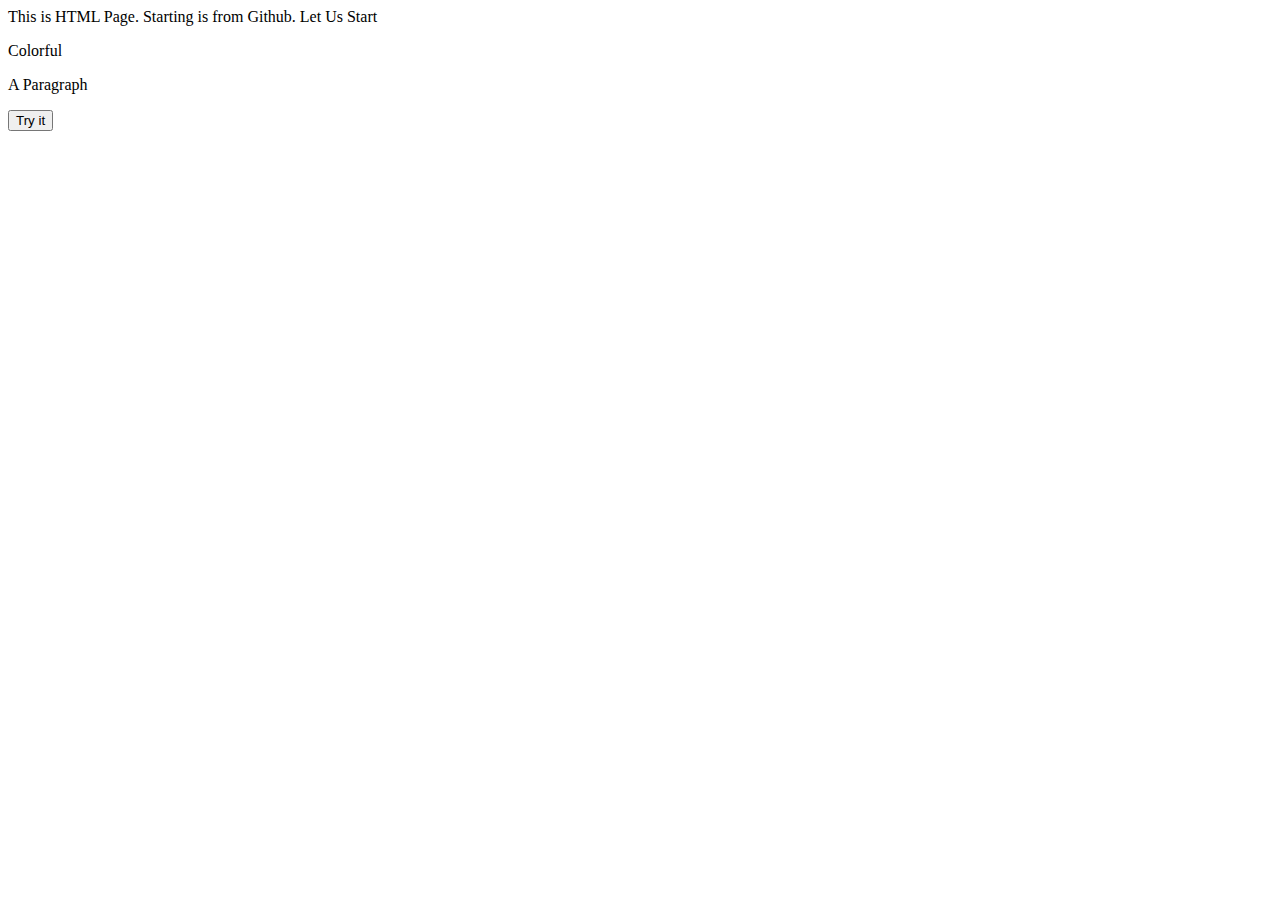
==== index.html @ 949c6147 "Initial Commit" ====
<!DOCTYPE html>
<html lang="en">
  <head>
    <meta charset="UTF-8" />
    <meta name="viewport" content="width=device-width, initial-scale=1.0" />
    <link rel="stylesheet" type="text/css" href="./style.css" />
    <title>Document</title>
  </head>
  <body>
    This is HTML Page. Starting is from Github. Let Us Start
    <p class="pp">Colorful</p>
    <p id="demo">A Paragraph</p>
    <button type="button" onclick="myFunction()">Try it</button>
    <script src="./script.js"></script>
  </body>
</html>
---- style.css ----
.pp {
  text-transform: capitalize;
  color: "red";
}
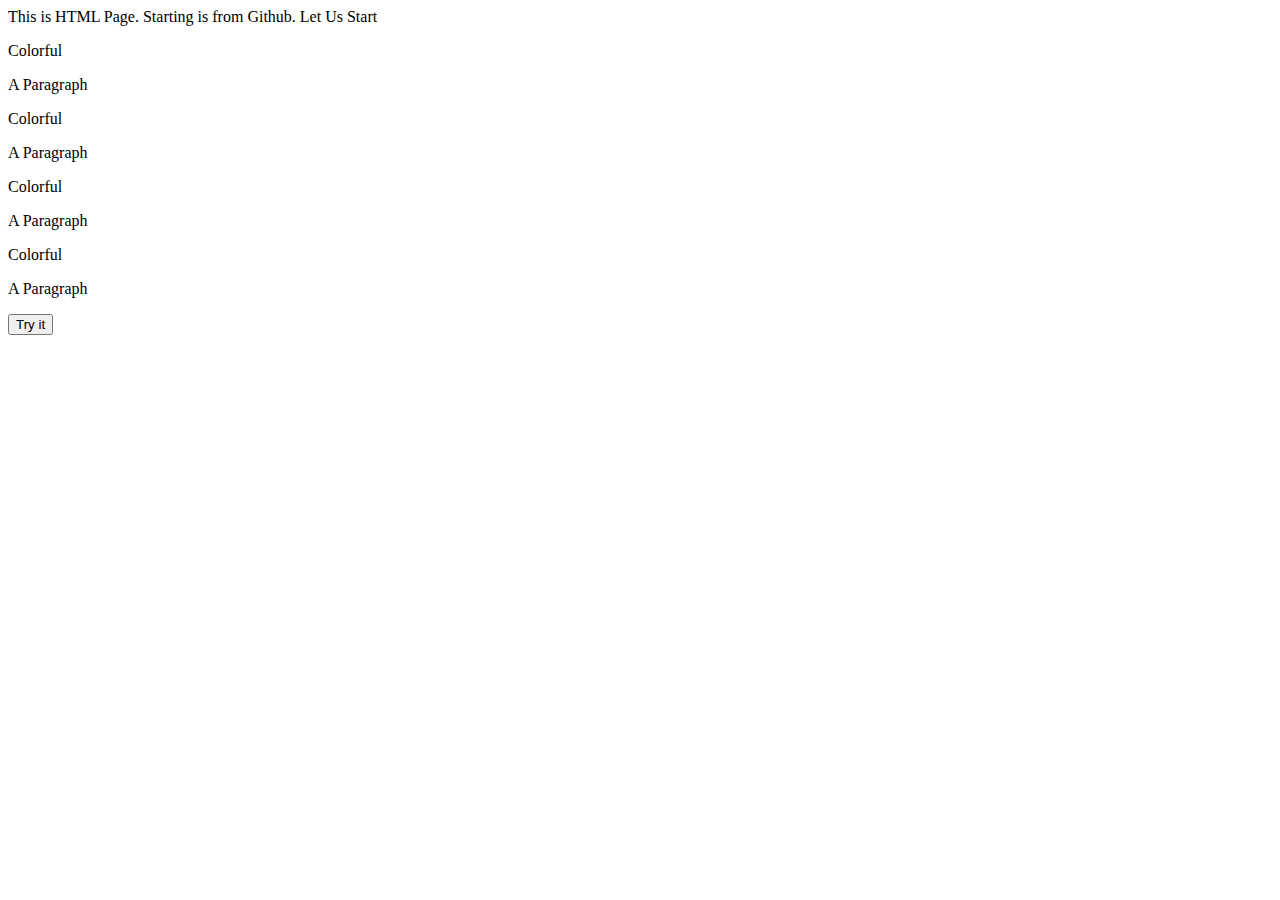
==== commit 2401a7e9: "copied chngs" ====
--- a/index.html
+++ b/index.html
@@ -10,6 +10,12 @@
     This is HTML Page. Starting is from Github. Let Us Start
     <p class="pp">Colorful</p>
     <p id="demo">A Paragraph</p>
+    <p class="pp">Colorful</p>
+    <p id="demo">A Paragraph</p>
+    <p class="pp">Colorful</p>
+    <p id="demo">A Paragraph</p>
+    <p class="pp">Colorful</p>
+    <p id="demo">A Paragraph</p>
     <button type="button" onclick="myFunction()">Try it</button>
     <script src="./script.js"></script>
   </body>
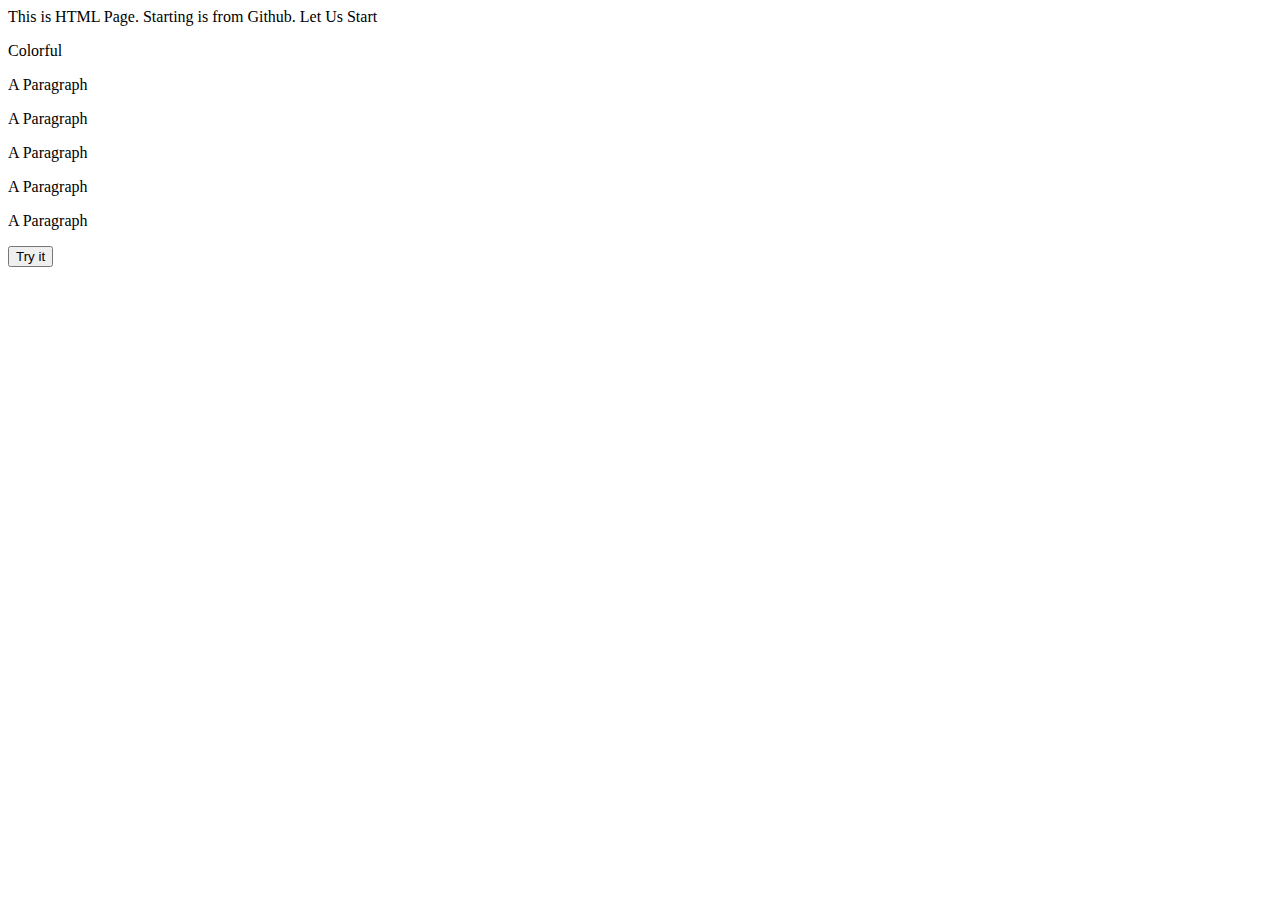
==== commit 60cc65d1: "diff copied chngs" ====
--- a/index.html
+++ b/index.html
@@ -9,12 +9,11 @@
   <body>
     This is HTML Page. Starting is from Github. Let Us Start
     <p class="pp">Colorful</p>
+
     <p id="demo">A Paragraph</p>
-    <p class="pp">Colorful</p>
     <p id="demo">A Paragraph</p>
-    <p class="pp">Colorful</p>
     <p id="demo">A Paragraph</p>
-    <p class="pp">Colorful</p>
+    <p id="demo">A Paragraph</p>
     <p id="demo">A Paragraph</p>
     <button type="button" onclick="myFunction()">Try it</button>
     <script src="./script.js"></script>
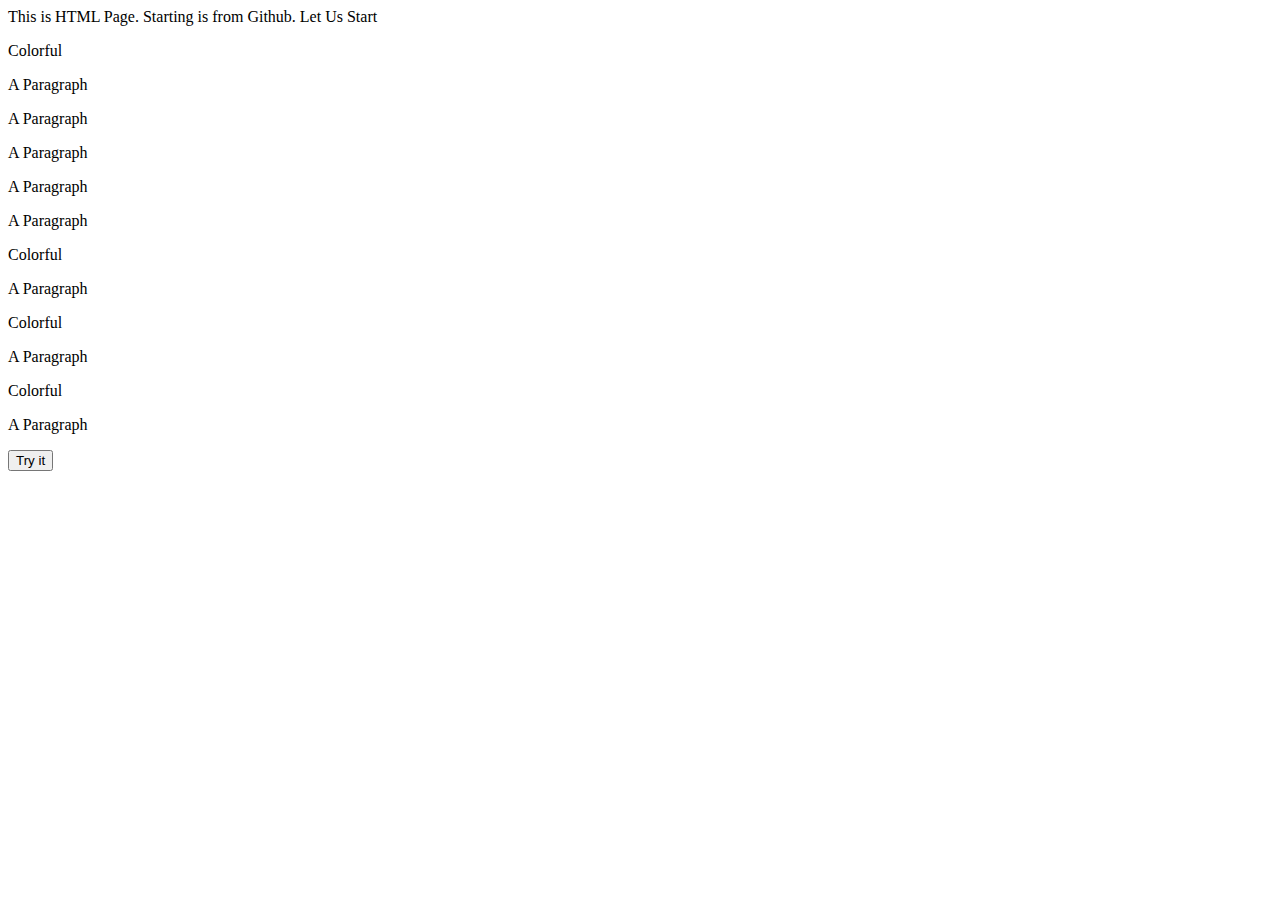
==== commit 6539661c: "Merge branch 'master' of https://github.com/jayeshuk/NewRepo unknown" ====
--- a/index.html
+++ b/index.html
@@ -15,6 +15,12 @@
     <p id="demo">A Paragraph</p>
     <p id="demo">A Paragraph</p>
     <p id="demo">A Paragraph</p>
+    <p class="pp">Colorful</p>
+    <p id="demo">A Paragraph</p>
+    <p class="pp">Colorful</p>
+    <p id="demo">A Paragraph</p>
+    <p class="pp">Colorful</p>
+    <p id="demo">A Paragraph</p>
     <button type="button" onclick="myFunction()">Try it</button>
     <script src="./script.js"></script>
   </body>
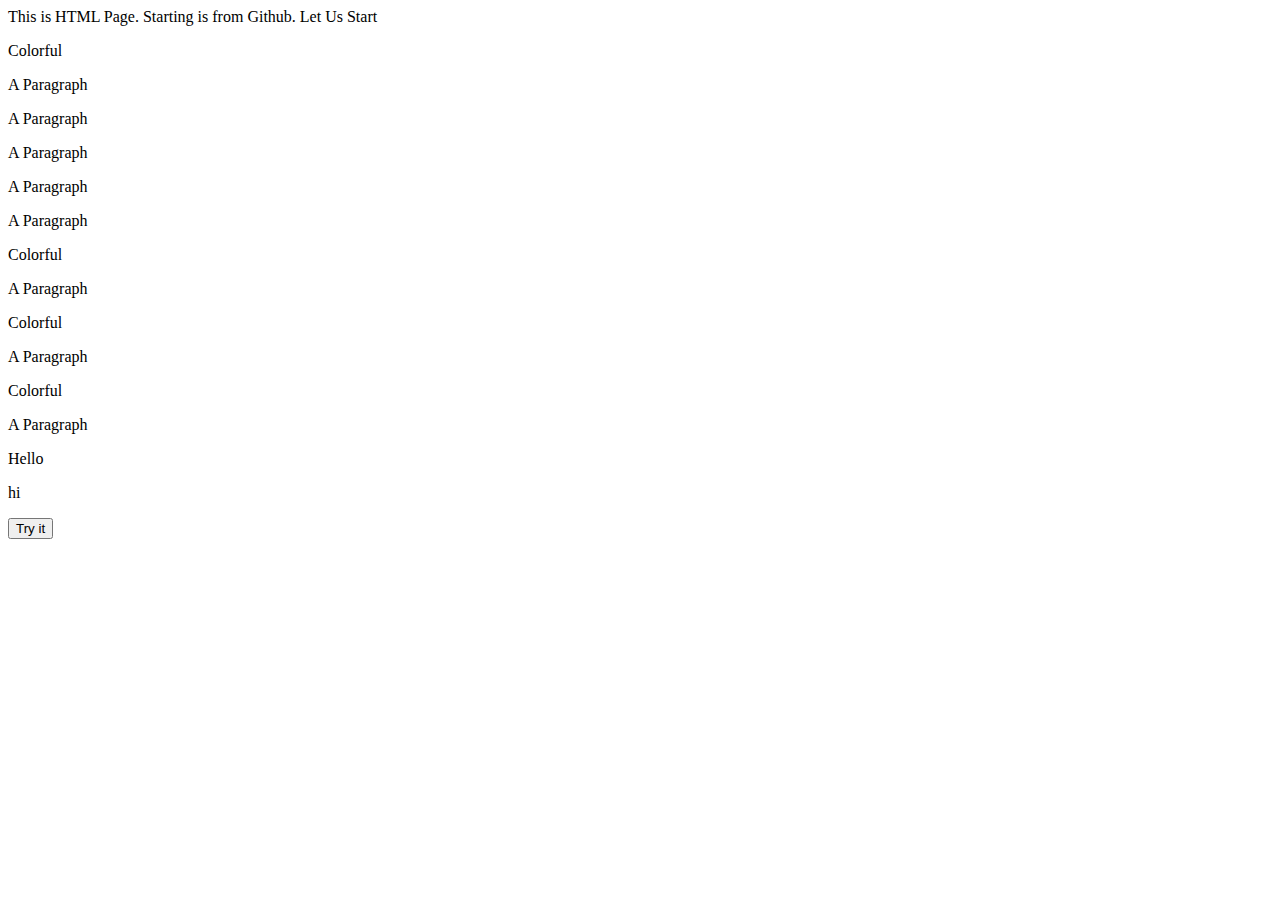
==== commit 4b0c9fa9: "new chngs" ====
--- a/index.html
+++ b/index.html
@@ -21,6 +21,8 @@
     <p id="demo">A Paragraph</p>
     <p class="pp">Colorful</p>
     <p id="demo">A Paragraph</p>
+    <p class="pp">hello</p>
+    <p id="demo">hi</p>
     <button type="button" onclick="myFunction()">Try it</button>
     <script src="./script.js"></script>
   </body>
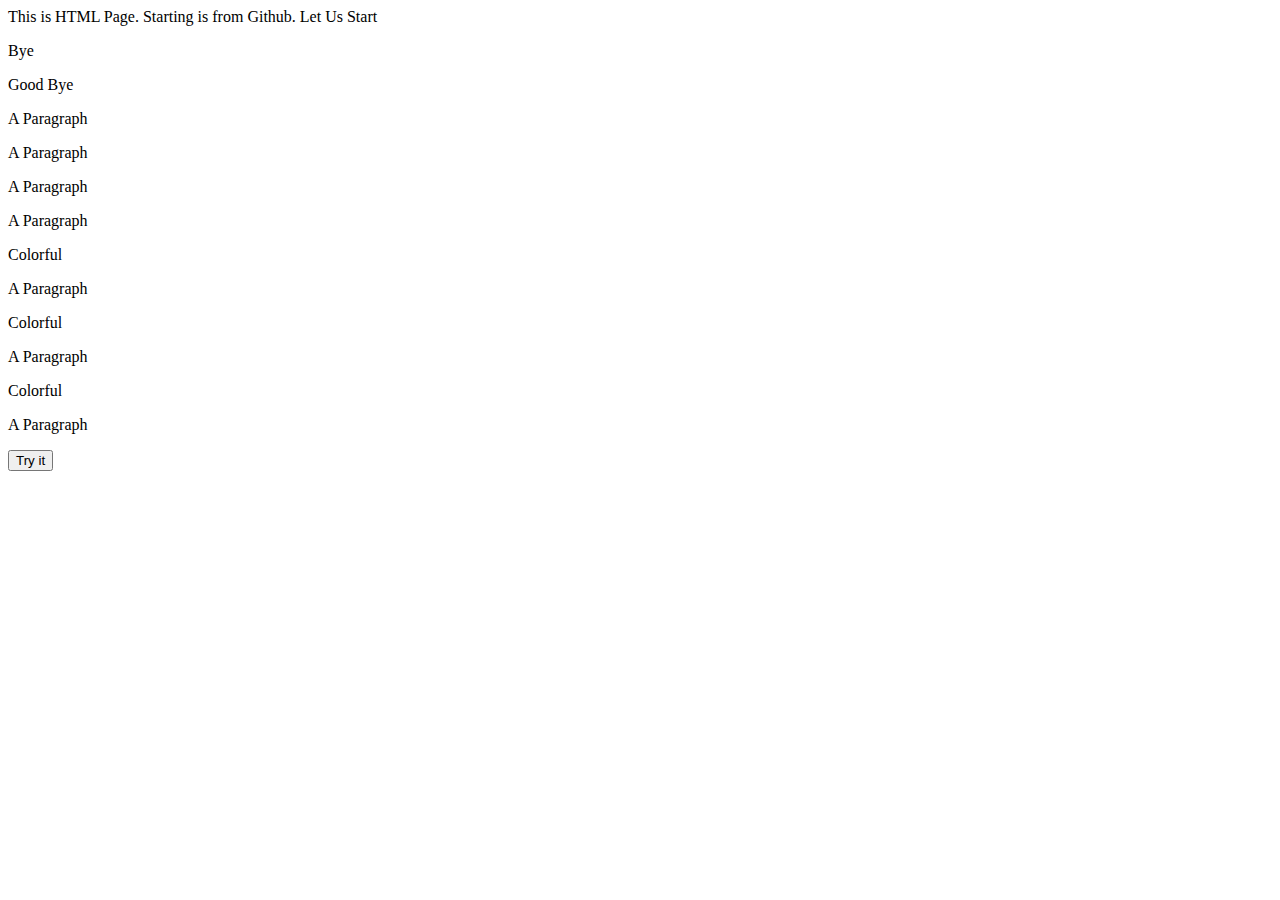
==== commit 806085ca: "Jay new chngs" ====
--- a/index.html
+++ b/index.html
@@ -8,9 +8,8 @@
   </head>
   <body>
     This is HTML Page. Starting is from Github. Let Us Start
-    <p class="pp">Colorful</p>
-
-    <p id="demo">A Paragraph</p>
+    <p class="pp">Bye</p>
+    <p id="demo">Good Bye</p>
     <p id="demo">A Paragraph</p>
     <p id="demo">A Paragraph</p>
     <p id="demo">A Paragraph</p>
@@ -21,8 +20,6 @@
     <p id="demo">A Paragraph</p>
     <p class="pp">Colorful</p>
     <p id="demo">A Paragraph</p>
-    <p class="pp">hello</p>
-    <p id="demo">hi</p>
     <button type="button" onclick="myFunction()">Try it</button>
     <script src="./script.js"></script>
   </body>
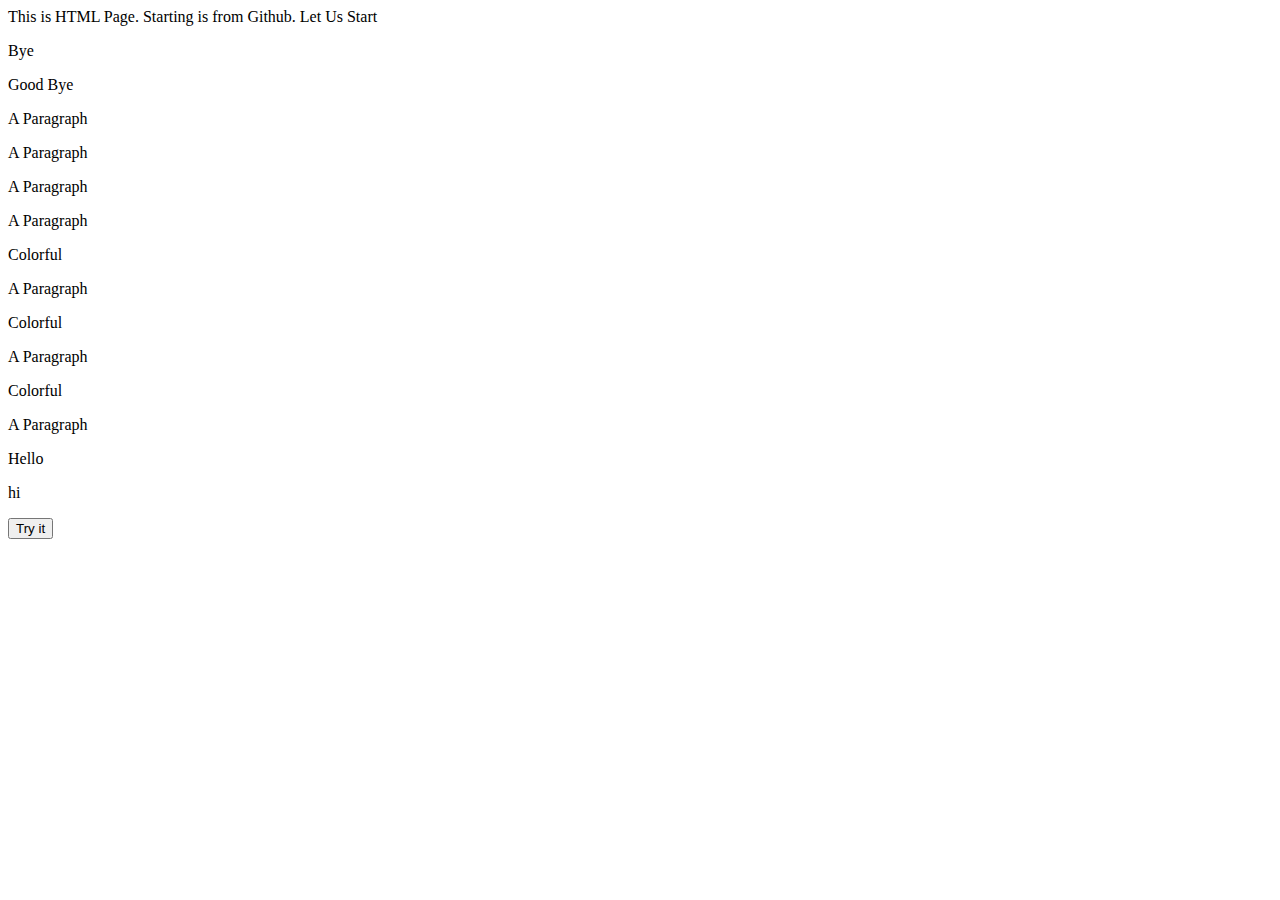
==== commit d73011f3: "Merge branch 'master' of https://github.com/jayeshuk/NewRepo Merge1" ====
--- a/index.html
+++ b/index.html
@@ -20,6 +20,8 @@
     <p id="demo">A Paragraph</p>
     <p class="pp">Colorful</p>
     <p id="demo">A Paragraph</p>
+    <p class="pp">hello</p>
+    <p id="demo">hi</p>
     <button type="button" onclick="myFunction()">Try it</button>
     <script src="./script.js"></script>
   </body>
